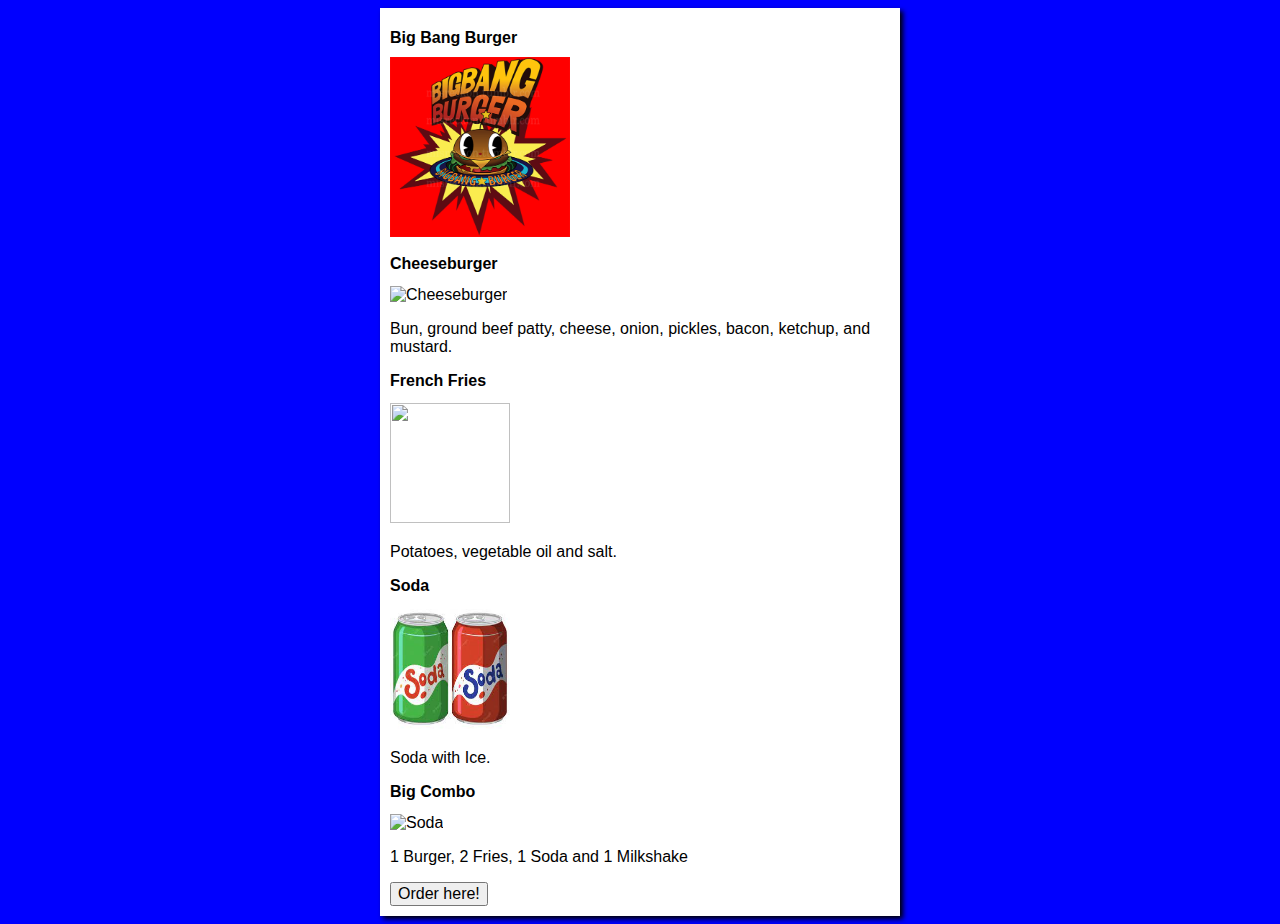
==== index.html @ 5bc2e085 "change" ====
<!DOCTYPE html>
<html lang="pt">
<head>
    <meta charset="UTF-8">
    <meta http-equiv="X-UA-Compatible" content="IE=edge">
    <meta name="viewport" content="width=device-width, initial-scale=1.0">
    <title>Big Bang Burger 🍔</title>
    <link rel="stylesheet" href="estilos/style.css">
</head>
<body>
    <main>
<header>
    <h1>Big Bang Burger</h1>
 <img height="180" width="180" src="imagens/logo.png" alt="logo">
</header>

<article>
    <h2>Cheeseburger</h2>
<img height="120" width="120" src="https://cdn.shopify.com/s/files/1/0582/7896/9516/products/BBBSweatshirtcopy2_1024x.png?v=1631240203" alt="Cheeseburger">
    <p>Bun, ground beef patty, cheese, onion, pickles, bacon, ketchup, and mustard.</p>

   
</article>

<article>
 <h2>French Fries</h2>
<img height="120" width="120" src="https://t3.ftcdn.net/jpg/01/64/11/84/360_F_164118438_8cn5iGjdJfEynhbRujyx3a1ffcvJ2BZ0.jpg" alt="">
    <p>Potatoes, vegetable oil and salt.</p>

   
</article>

<article>
    <h2>Soda</h2>
   <img height="120" width="120" src="imagens/soda.jpg" alt="Soda">
       <p>Soda with Ice.</p>
   
       
   </article>

   <article>
    <h2>Big Combo</h2>
   <img height="120" width="200" src="https://alsurvivecom.files.wordpress.com/2020/05/2020-05-21_1643.png?w=723" alt="Soda">
       <p>1 Burger, 2 Fries, 1 Soda and 1 Milkshake</p>
   
   </article>

   <a href="order1.html"><button>Order here!</button></a>

    </main>
    
</body>
</html>
---- estilos/style.css ----
*{
    font-family: Arial, Helvetica, sans-serif;
    font-size: 16px;
}

body{
    background-color: blue;
}

main{
    background-color: white;
    width: 500px;
    margin: auto;
    padding: 10px;
    box-shadow: 3px 3px 5px black;
}
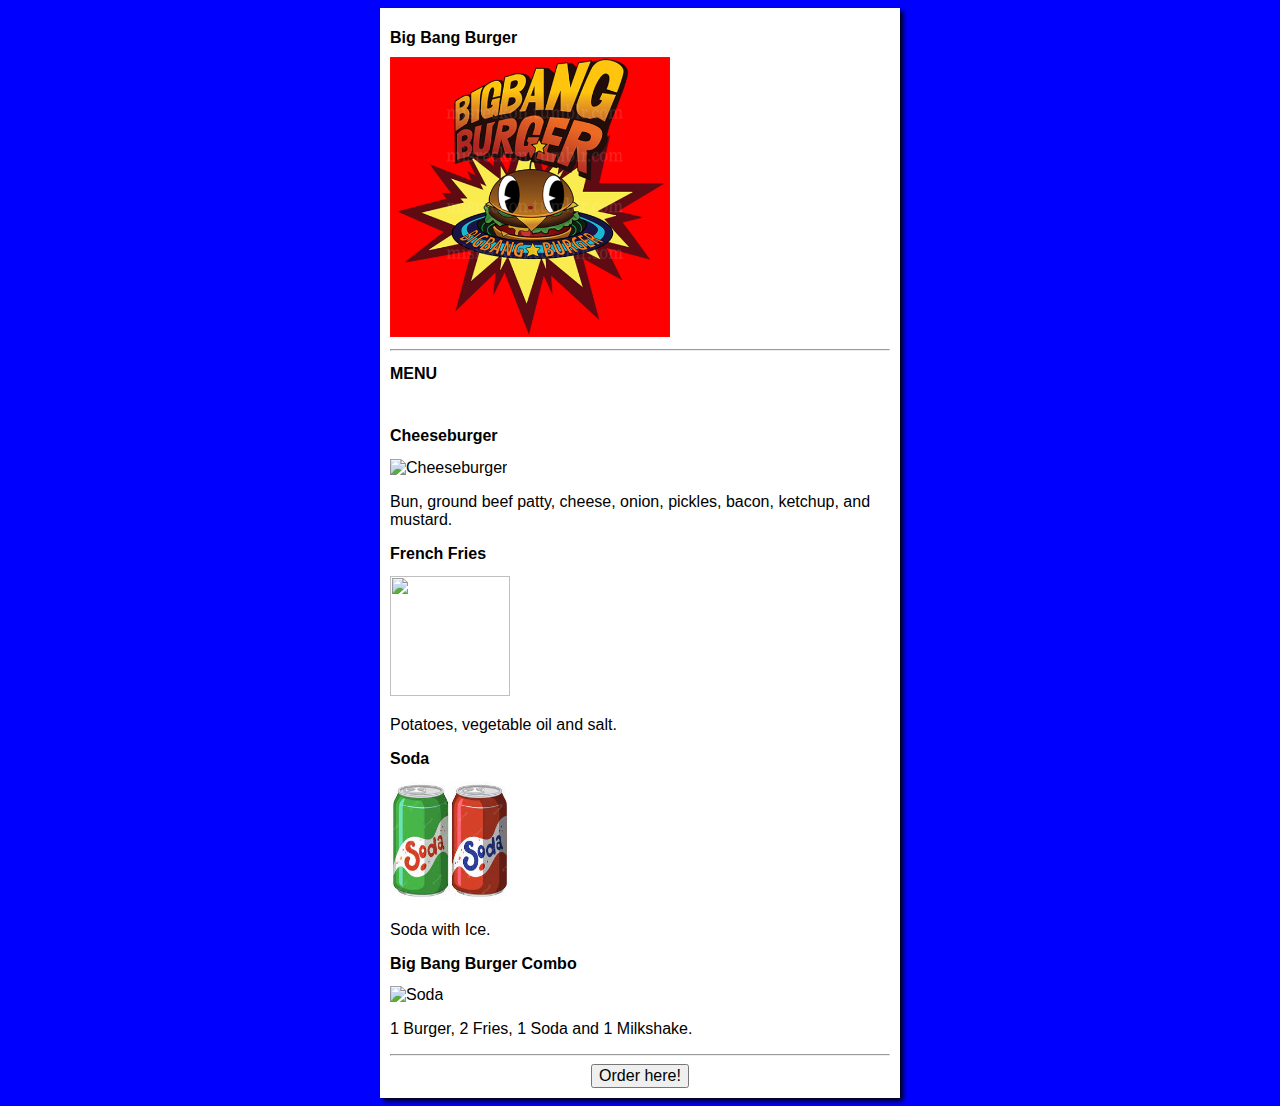
==== commit adc04210: "update" ====
--- a/index.html
+++ b/index.html
@@ -4,15 +4,22 @@
     <meta charset="UTF-8">
     <meta http-equiv="X-UA-Compatible" content="IE=edge">
     <meta name="viewport" content="width=device-width, initial-scale=1.0">
-    <title>Big Bang Burger 🍔</title>
+    <title>Big Bang Burger 🍔 </title>
     <link rel="stylesheet" href="estilos/style.css">
 </head>
 <body>
     <main>
 <header>
     <h1>Big Bang Burger</h1>
- <img height="180" width="180" src="imagens/logo.png" alt="logo">
+ <img height="280" width="280" src="imagens/logo.png" alt="logo">
 </header>
+
+<hr black>
+
+<h2 id="menu">MENU</h2>
+
+<br>
+
 
 <article>
     <h2>Cheeseburger</h2>
@@ -39,13 +46,17 @@
    </article>
 
    <article>
-    <h2>Big Combo</h2>
+    <h2>Big Bang Burger Combo</h2>
    <img height="120" width="200" src="https://alsurvivecom.files.wordpress.com/2020/05/2020-05-21_1643.png?w=723" alt="Soda">
-       <p>1 Burger, 2 Fries, 1 Soda and 1 Milkshake</p>
+       <p>1 Burger, 2 Fries, 1 Soda and 1 Milkshake.</p>
    
    </article>
 
-   <a href="order1.html"><button>Order here!</button></a>
+   <hr>
+
+   <div>
+  <center> <a href="order1.html"><button>Order here!</button></a> </center>
+</div>
 
     </main>
     
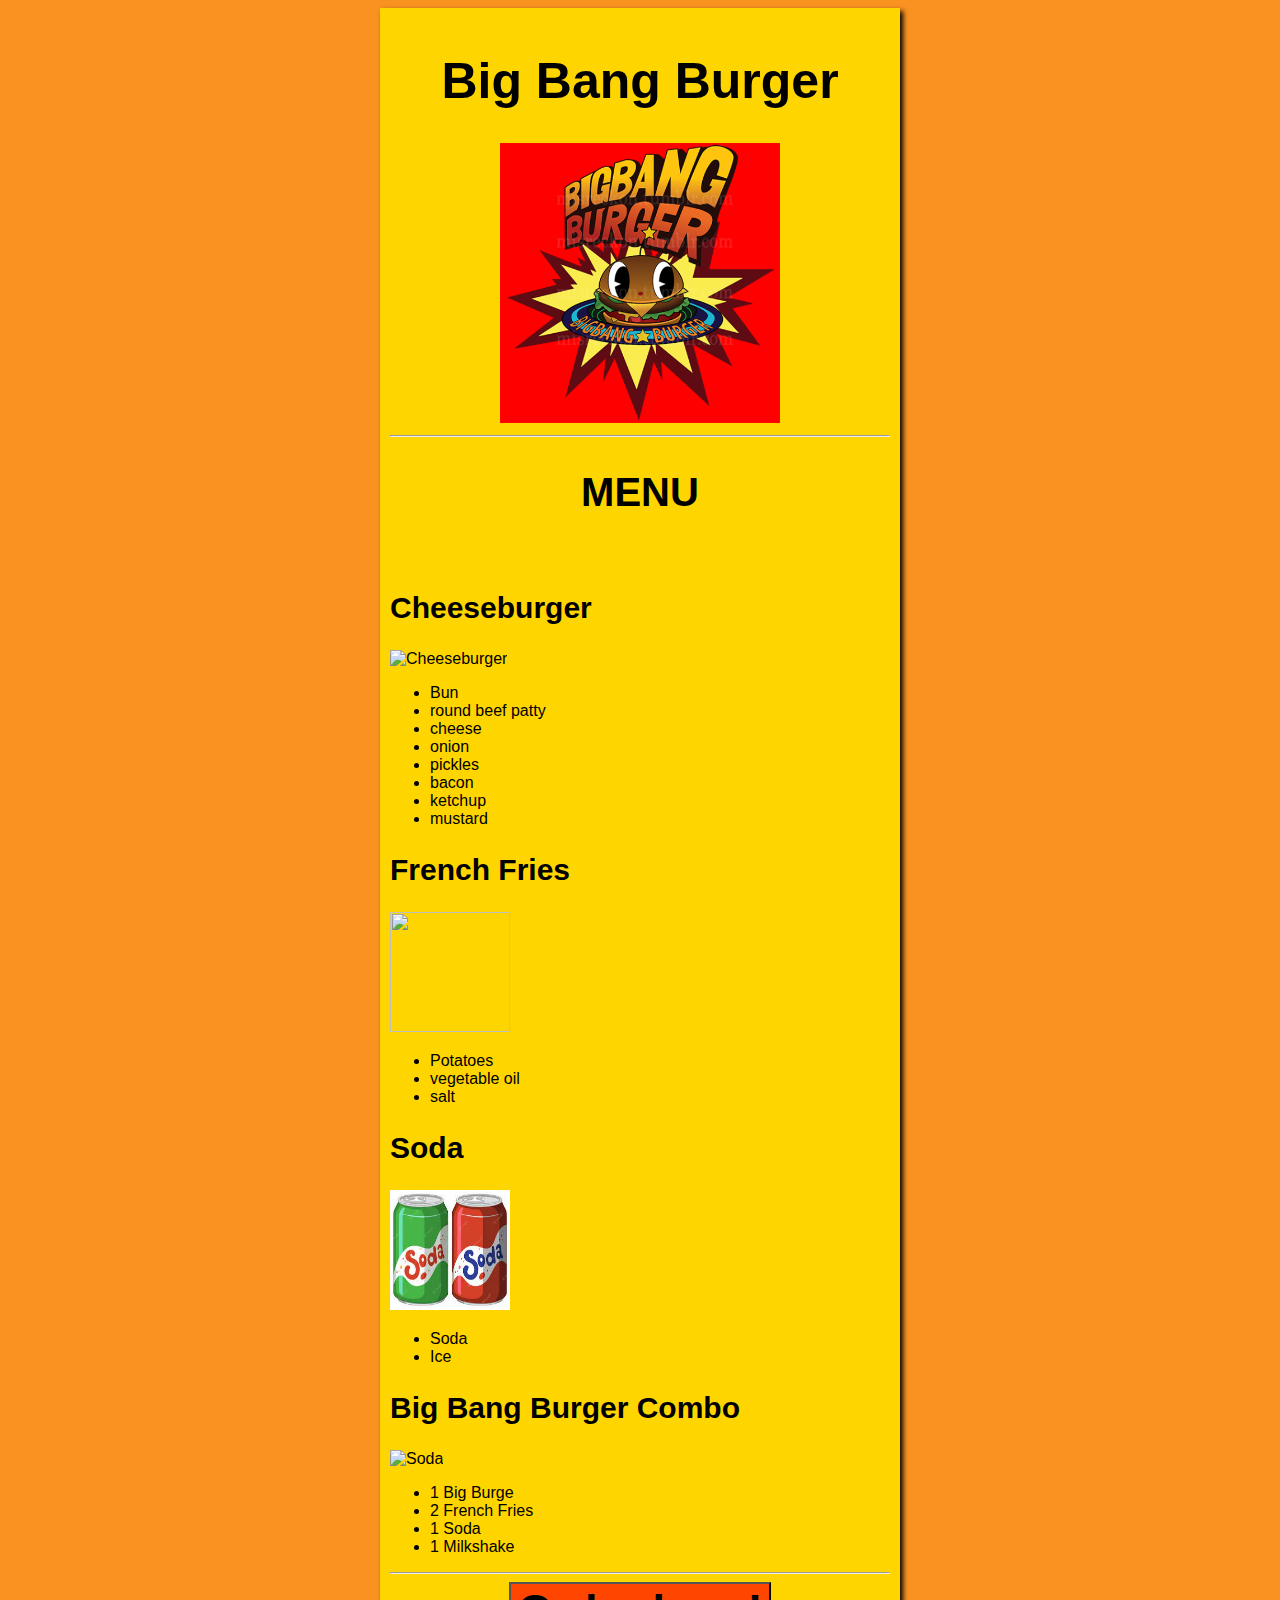
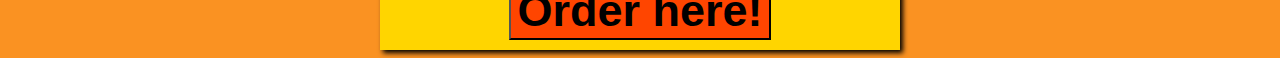
==== commit 639a65f5: "main" ====
--- a/index.html
+++ b/index.html
@@ -24,23 +24,42 @@
 <article>
     <h2>Cheeseburger</h2>
 <img height="120" width="120" src="https://cdn.shopify.com/s/files/1/0582/7896/9516/products/BBBSweatshirtcopy2_1024x.png?v=1631240203" alt="Cheeseburger">
-    <p>Bun, ground beef patty, cheese, onion, pickles, bacon, ketchup, and mustard.</p>
 
+    <ul>        
+        <li>Bun</li>
+        <li>round beef patty</li>
+        <li>cheese </li>
+        <li>onion</li> 
+        <li>pickles</li> 
+        <li>bacon</li> 
+        <li>ketchup</li> 
+        <li>mustard</li>
+    </ul>
    
 </article>
 
 <article>
  <h2>French Fries</h2>
 <img height="120" width="120" src="https://t3.ftcdn.net/jpg/01/64/11/84/360_F_164118438_8cn5iGjdJfEynhbRujyx3a1ffcvJ2BZ0.jpg" alt="">
-    <p>Potatoes, vegetable oil and salt.</p>
+    
+<ul>
+    <li>Potatoes</li> 
+    <li>vegetable oil</li> 
+    <li>salt</li> 
 
-   
+</ul>
+
 </article>
 
 <article>
     <h2>Soda</h2>
    <img height="120" width="120" src="imagens/soda.jpg" alt="Soda">
-       <p>Soda with Ice.</p>
+       
+   <ul>
+    <li>Soda</li> 
+    <li>Ice</li> 
+   
+</ul>
    
        
    </article>
@@ -48,7 +67,15 @@
    <article>
     <h2>Big Bang Burger Combo</h2>
    <img height="120" width="200" src="https://alsurvivecom.files.wordpress.com/2020/05/2020-05-21_1643.png?w=723" alt="Soda">
-       <p>1 Burger, 2 Fries, 1 Soda and 1 Milkshake.</p>
+
+   <ul>
+    <li>1 Big Burge</li> 
+    <li>2 French Fries</li> 
+    <li> 1 Soda</li> 
+    <li> 1 Milkshake </li> 
+
+</ul>
+
    
    </article>
 
--- a/estilos/style.css
+++ b/estilos/style.css
@@ -4,14 +4,49 @@
 }
 
 body{
-    background-color: blue;
+    background-color: rgb(250, 146, 34);
 }
 
 main{
-    background-color: white;
+    background-color:rgb(255, 213, 0);
     width: 500px;
     margin: auto;
     padding: 10px;
     box-shadow: 3px 3px 5px black;
 }
 
+h1{
+    font-size:50px;
+    font-weight: bold;
+    text-align: center;
+    }
+
+h2{
+    font-size:30px;
+    }
+
+header{
+    text-align: center;
+}
+
+button{
+    background-color: orangered;
+    color: black;
+    font-weight: bolder;
+    text-align: center;
+    font-size: 45px;
+    
+
+}
+
+#menu{
+    font-size:40px;
+    font-weight: bold;
+    text-align: center;
+}
+
+button:hover{
+    background-color: blue;
+    color: white;
+    cursor: pointer;
+}
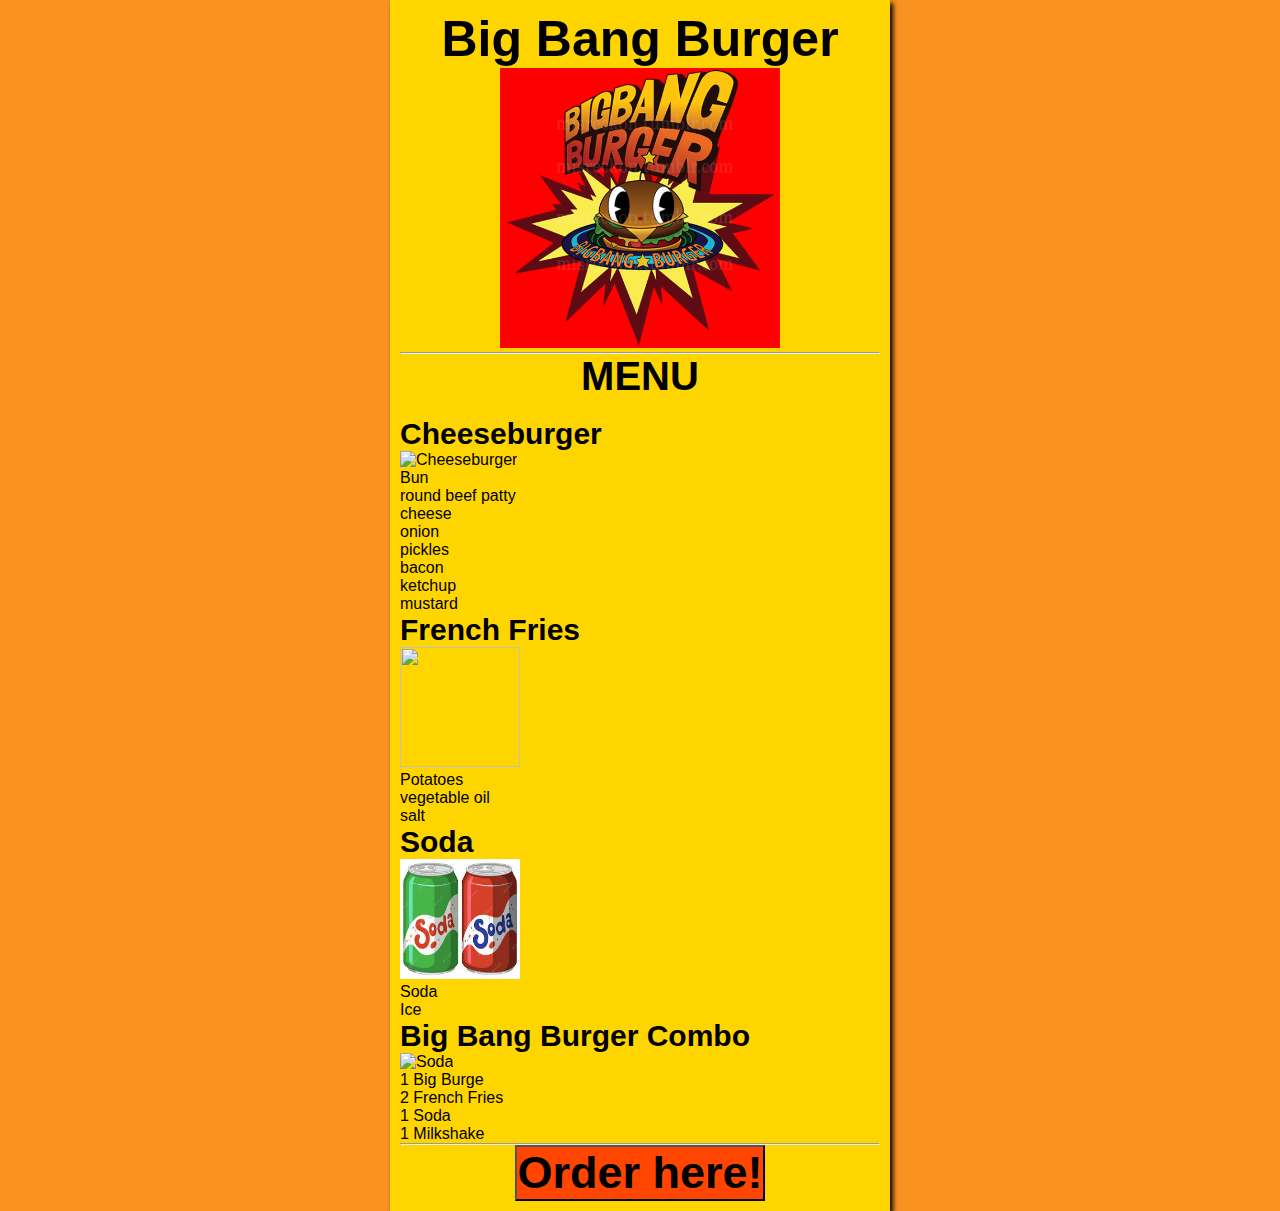
==== commit cc4628a6: "update-site" ====
--- a/index.html
+++ b/index.html
@@ -4,14 +4,20 @@
     <meta charset="UTF-8">
     <meta http-equiv="X-UA-Compatible" content="IE=edge">
     <meta name="viewport" content="width=device-width, initial-scale=1.0">
-    <title>Big Bang Burger 🍔 </title>
-    <link rel="stylesheet" href="estilos/style.css">
+    <title>Big Bang Burger </title>
+
+    <link rel="shortcut icon" href="img/x-burger.png" type="image/x-icon">
+
+    <link rel="stylesheet" href="styles/style.css">
+    <link rel="stylesheet" href="styles/reset.css">
+
+
 </head>
 <body>
     <main>
 <header>
     <h1>Big Bang Burger</h1>
- <img height="280" width="280" src="imagens/logo.png" alt="logo">
+ <img height="280" width="280" src="img/logo.png" alt="logo">
 </header>
 
 <hr black>
@@ -53,7 +59,7 @@
 
 <article>
     <h2>Soda</h2>
-   <img height="120" width="120" src="imagens/soda.jpg" alt="Soda">
+   <img height="120" width="120" src="img/soda.jpg" alt="Soda">
        
    <ul>
     <li>Soda</li> 
@@ -82,7 +88,7 @@
    <hr>
 
    <div>
-  <center> <a href="order1.html"><button>Order here!</button></a> </center>
+  <center> <a href="order.html"><button>Order here!</button></a> </center>
 </div>
 
     </main>
--- a/styles/style.css
+++ b/styles/style.css
@@ -0,0 +1,39 @@
+h1{
+    font-size:50px;
+    font-weight: bold;
+    text-align: center;
+    }
+
+h2{
+    font-size:30px;
+    }
+
+header{
+    text-align: center;
+}
+
+ul>li {
+    list-style: none;
+}
+
+button{
+    background-color: orangered;
+    color: black;
+    font-weight: bolder;
+    text-align: center;
+    font-size: 45px;
+    
+
+}
+
+#menu{
+    font-size:40px;
+    font-weight: bold;
+    text-align: center;
+}
+
+button:hover{
+    background-color: blue;
+    color: white;
+    cursor: pointer;
+}
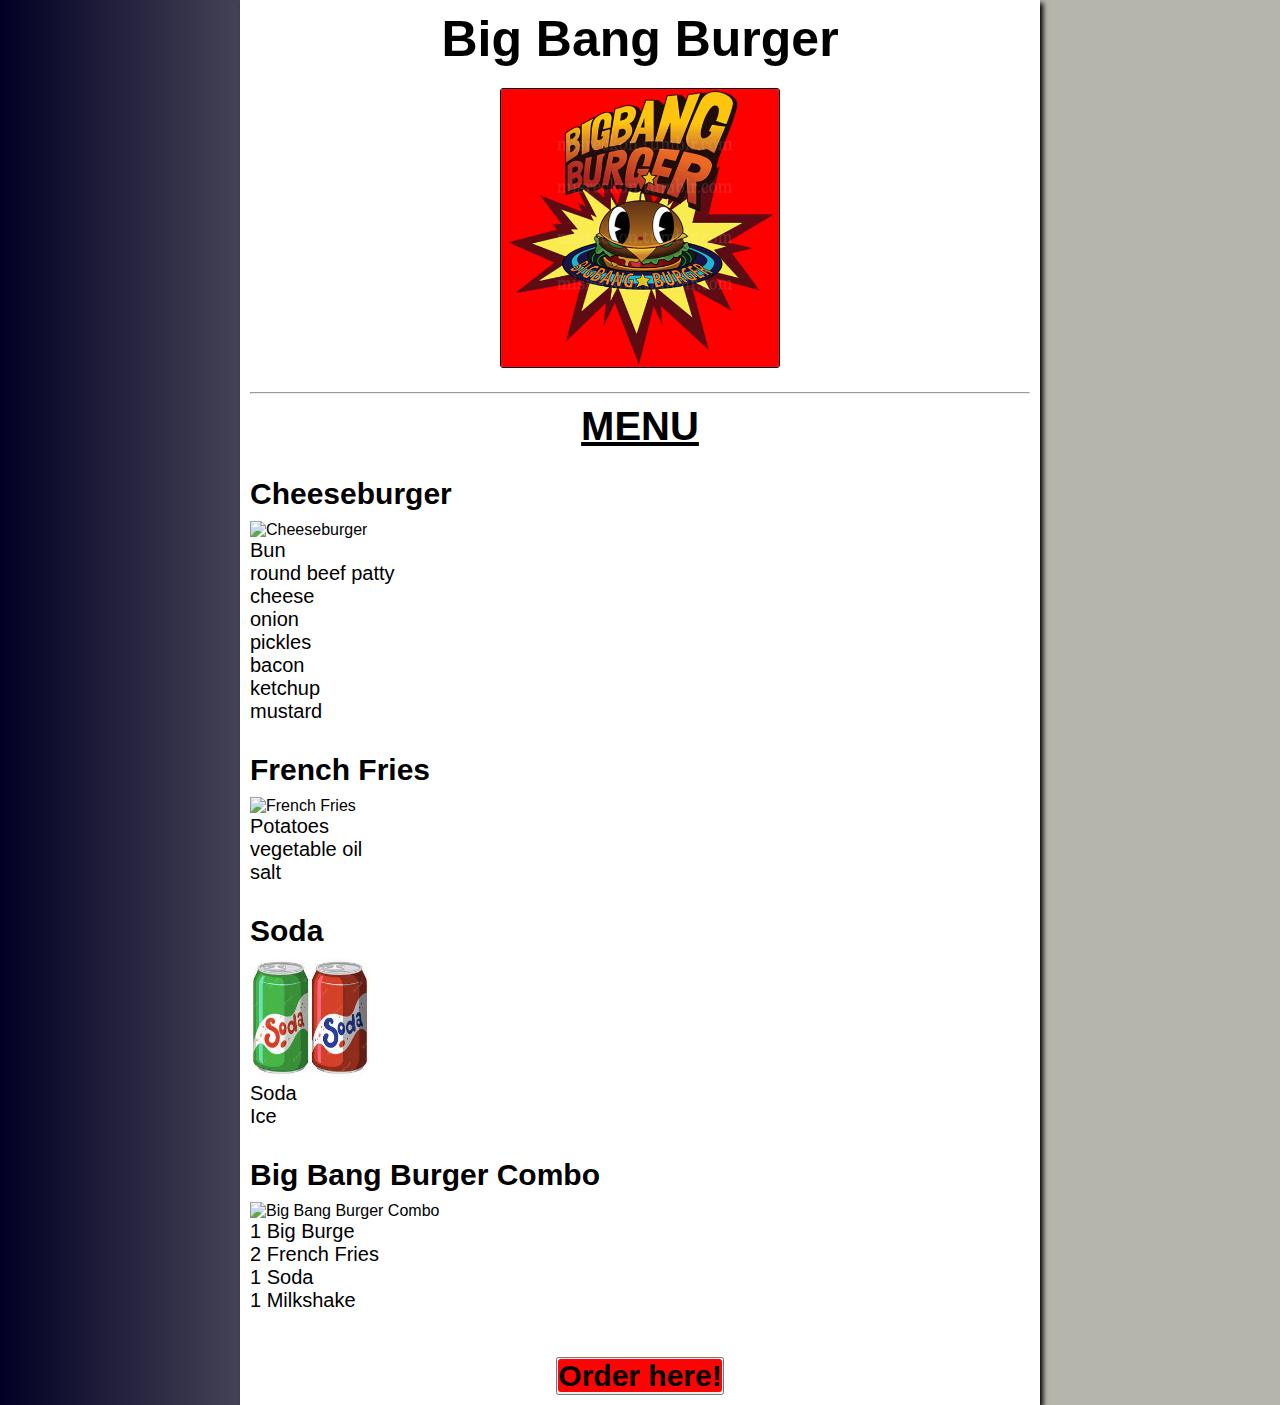
==== commit e99fe580: "Update index.html" ====
--- a/index.html
+++ b/index.html
@@ -1,5 +1,6 @@
 <!DOCTYPE html>
 <html lang="pt">
+
 <head>
     <meta charset="UTF-8">
     <meta http-equiv="X-UA-Compatible" content="IE=edge">
@@ -13,85 +14,99 @@
 
 
 </head>
+
 <body>
     <main>
-<header>
-    <h1>Big Bang Burger</h1>
- <img height="280" width="280" src="img/logo.png" alt="logo">
-</header>
+        <header>
+            <h1>Big Bang Burger</h1>
+            <img class="logo" height="280" width="280" src="img/logo.png" alt="logo">
+        </header>
 
-<hr black>
+        <hr black>
 
-<h2 id="menu">MENU</h2>
+        <h2 class="menu">MENU</h2>
 
-<br>
+        <br>
 
 
-<article>
-    <h2>Cheeseburger</h2>
-<img height="120" width="120" src="https://cdn.shopify.com/s/files/1/0582/7896/9516/products/BBBSweatshirtcopy2_1024x.png?v=1631240203" alt="Cheeseburger">
+        <article>
+            <h2>Cheeseburger</h2>
+            <img height="120" width="120"
+                src="https://cdn.shopify.com/s/files/1/0582/7896/9516/products/BBBSweatshirtcopy2_1024x.png?v=1631240203"
+                alt="Cheeseburger">
 
-    <ul>        
-        <li>Bun</li>
-        <li>round beef patty</li>
-        <li>cheese </li>
-        <li>onion</li> 
-        <li>pickles</li> 
-        <li>bacon</li> 
-        <li>ketchup</li> 
-        <li>mustard</li>
-    </ul>
-   
-</article>
+            <ul>
+                <li>Bun</li>
+                <li>round beef patty</li>
+                <li>cheese </li>
+                <li>onion</li>
+                <li>pickles</li>
+                <li>bacon</li>
+                <li>ketchup</li>
+                <li>mustard</li>
+            </ul>
 
-<article>
- <h2>French Fries</h2>
-<img height="120" width="120" src="https://t3.ftcdn.net/jpg/01/64/11/84/360_F_164118438_8cn5iGjdJfEynhbRujyx3a1ffcvJ2BZ0.jpg" alt="">
-    
-<ul>
-    <li>Potatoes</li> 
-    <li>vegetable oil</li> 
-    <li>salt</li> 
+        </article>
 
-</ul>
+        <article>
+            <h2>French Fries</h2>
+            <img height="120" width="120"
+                src="https://t3.ftcdn.net/jpg/01/64/11/84/360_F_164118438_8cn5iGjdJfEynhbRujyx3a1ffcvJ2BZ0.jpg" alt="French Fries">
 
-</article>
+            <ul>
+                <li>Potatoes</li>
+                <li>vegetable oil</li>
+                <li>salt</li>
 
-<article>
-    <h2>Soda</h2>
-   <img height="120" width="120" src="img/soda.jpg" alt="Soda">
-       
-   <ul>
-    <li>Soda</li> 
-    <li>Ice</li> 
-   
-</ul>
-   
-       
-   </article>
+            </ul>
 
-   <article>
-    <h2>Big Bang Burger Combo</h2>
-   <img height="120" width="200" src="https://alsurvivecom.files.wordpress.com/2020/05/2020-05-21_1643.png?w=723" alt="Soda">
+        </article>
 
-   <ul>
-    <li>1 Big Burge</li> 
-    <li>2 French Fries</li> 
-    <li> 1 Soda</li> 
-    <li> 1 Milkshake </li> 
+        <article>
 
-</ul>
+            <h2>Soda</h2>
+            <img height="120" width="120" src="img/soda.jpg" alt="Soda">
 
-   
-   </article>
+            <ul>
+                <li>Soda</li>
+                <li>Ice</li>
 
-   <hr>
+            </ul>
 
-   <div>
-  <center> <a href="order.html"><button>Order here!</button></a> </center>
-</div>
+
+        </article>
+
+        <article>
+
+            <h2>Big Bang Burger Combo</h2>
+            <img height="120" width="200"
+                src="https://alsurvivecom.files.wordpress.com/2020/05/2020-05-21_1643.png?w=723" alt="Big Bang Burger Combo">
+
+            <ul>
+                <li>1 Big Burge</li>
+                <li>2 French Fries</li>
+                <li> 1 Soda</li>
+                <li> 1 Milkshake </li>
+
+            </ul>
+
+
+        </article>
+
+
+
+        <center>
+
+            <button class="next">
+
+                <a href="index2.html">Order here!</a>
+
+            </button>
+
+        </center>
 
     </main>
-    
+
 </body>
+
 </html>
--- a/styles/style.css
+++ b/styles/style.css
@@ -1,39 +1,56 @@
-h1{
-    font-size:50px;
-    font-weight: bold;
-    text-align: center;
-    }
-
-h2{
-    font-size:30px;
-    }
-
-header{
+header {
     text-align: center;
 }
 
-ul>li {
-    list-style: none;
+.logo {
+    margin-bottom: 20px;
+    border: 1px solid #000;
+    border-radius: 3px;
 }
 
-button{
-    background-color: orangered;
-    color: black;
-    font-weight: bolder;
+.menu {
+    font-size: 40px;
+    font-weight: bold;
     text-align: center;
-    font-size: 45px;
-    
-
+    margin-top: 10px;
+    text-decoration: underline;
 }
 
-#menu{
-    font-size:40px;
+h1 {
+    font-size: 50px;
     font-weight: bold;
     text-align: center;
+    margin-bottom: 20px;
 }
 
-button:hover{
-    background-color: blue;
+h2 {
+    font-size: 30px;
+    margin-bottom: 10px;
+}
+
+ul {
+    margin-bottom: 30px;
+}
+
+ul>li {
+    font-size: 20px;
+}
+
+
+button {
+    margin-top: 15px;
+}
+
+button>a {
+    background-color: rgb(253, 3, 3);
+    color: #000000;
+    font-weight: bold;
+    font-size: 30px;
+    border-radius: 3px;
+}
+
+a:hover {
+    background-color: #686868;
     color: white;
     cursor: pointer;
-}
+}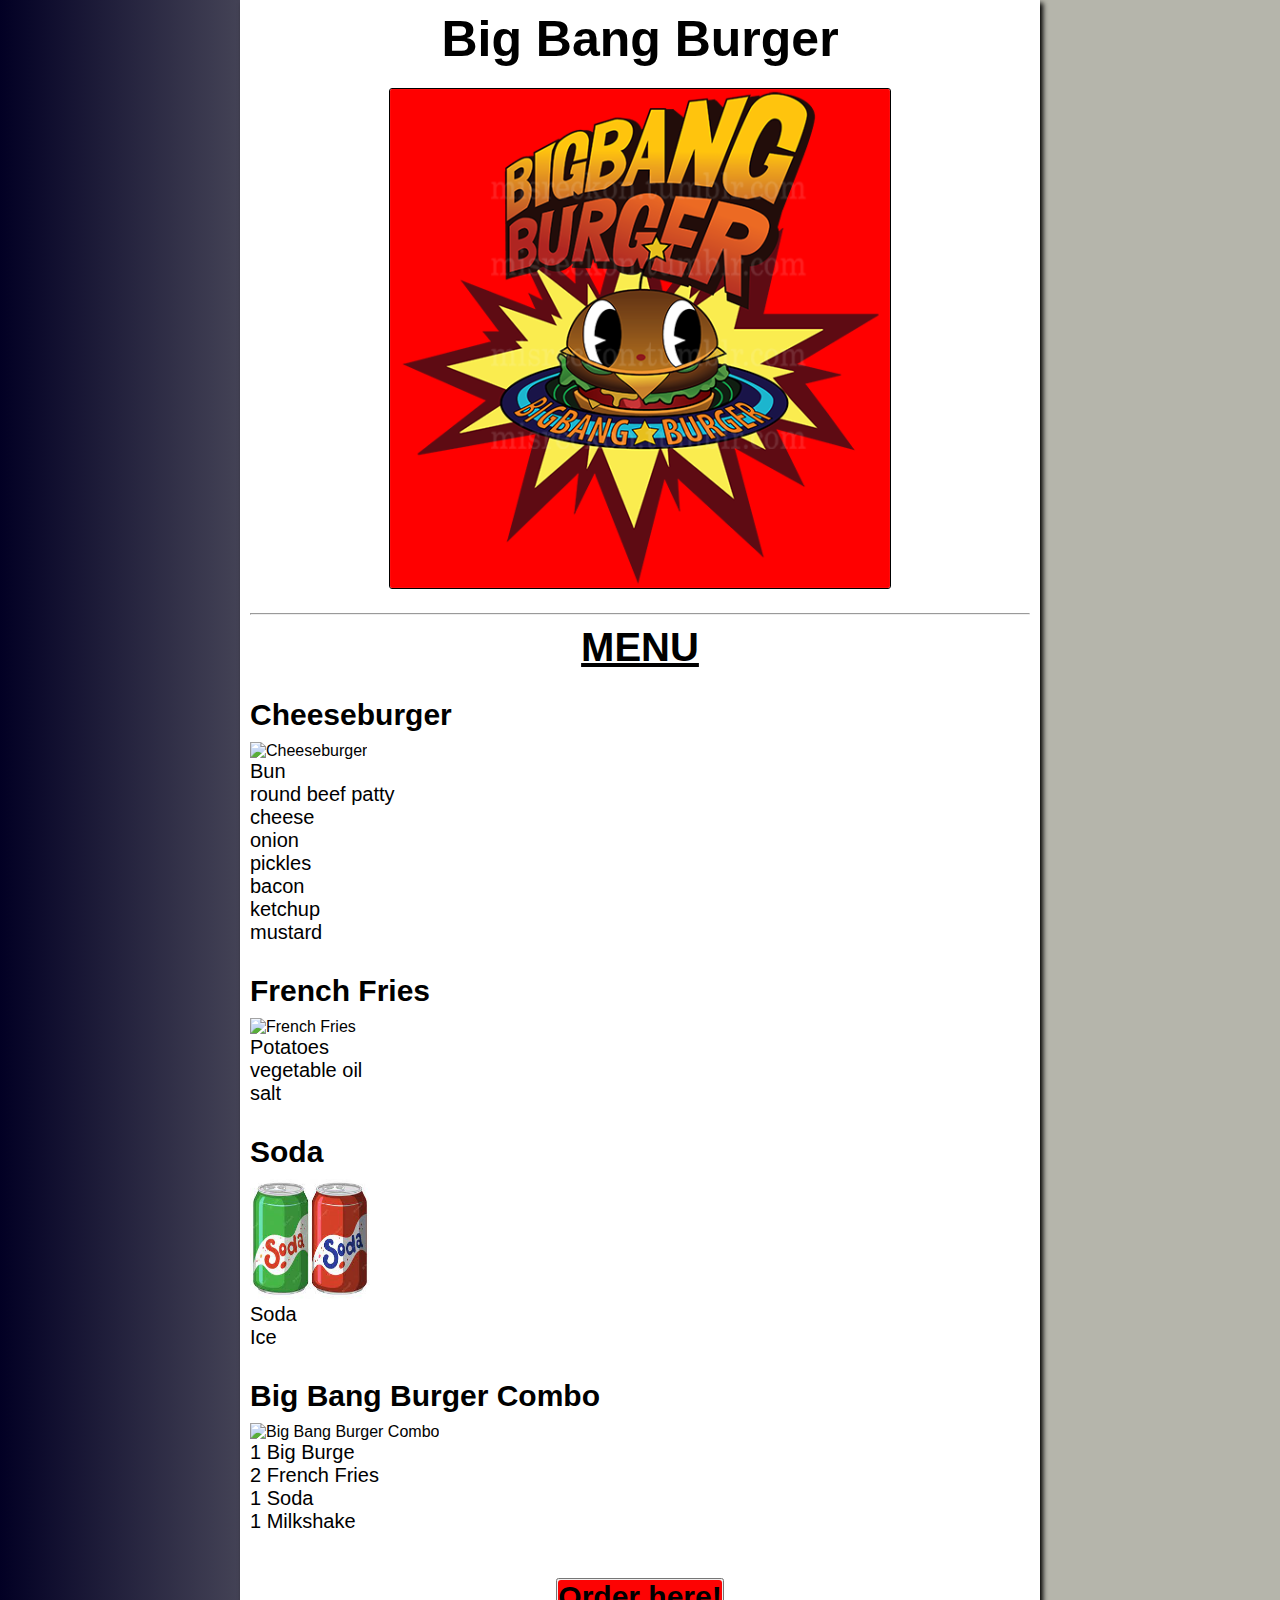
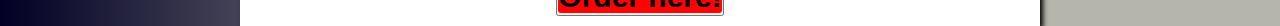
==== commit a9ee939f: "Update class log" ====
--- a/index.html
+++ b/index.html
@@ -19,7 +19,7 @@
     <main>
         <header>
             <h1>Big Bang Burger</h1>
-            <img class="logo" height="280" width="280" src="img/logo.png" alt="logo">
+            <img class="logo" src="img/logo.png" alt="logo">
         </header>
 
         <hr black>
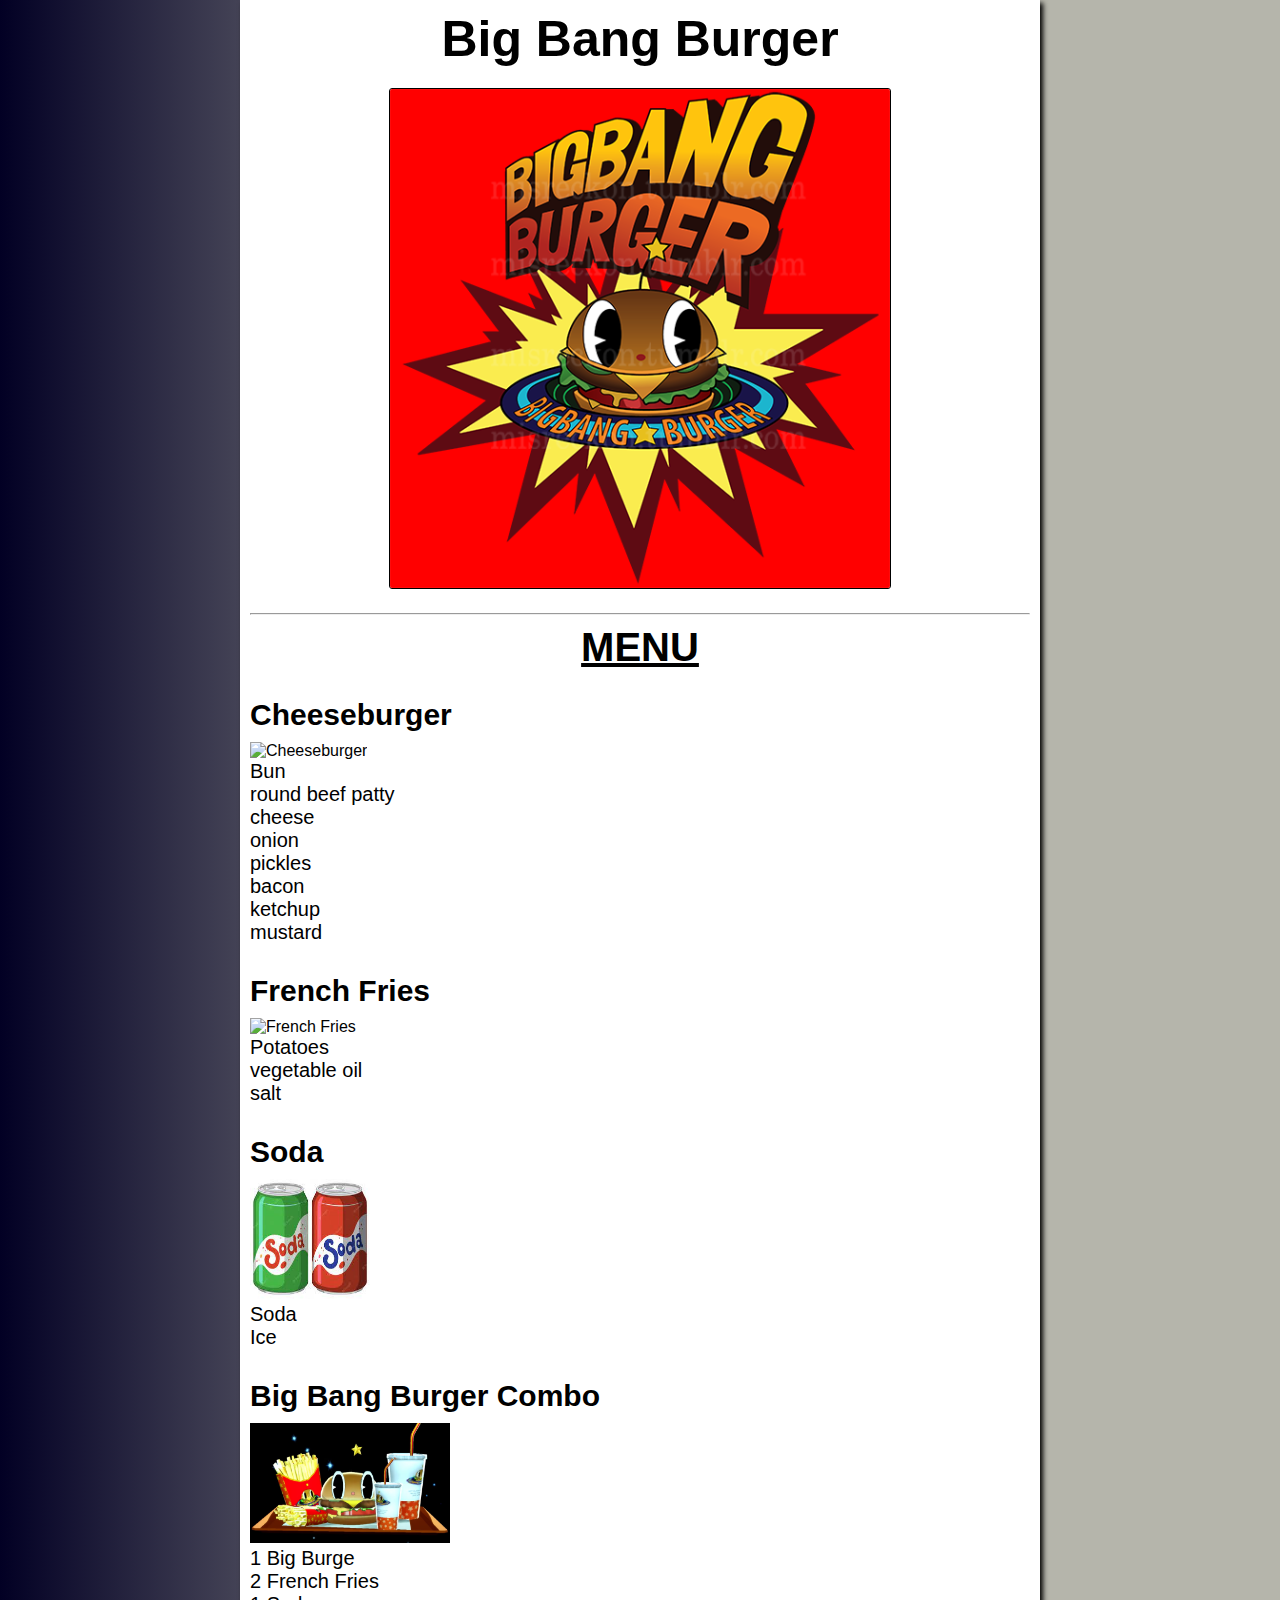
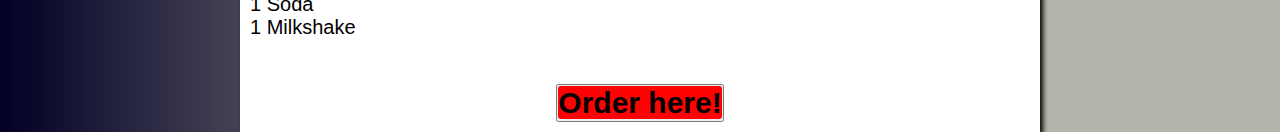
==== commit 59109a7c: "add update photo" ====
--- a/index.html
+++ b/index.html
@@ -80,13 +80,13 @@
 
             <h2>Big Bang Burger Combo</h2>
             <img height="120" width="200"
-                src="https://alsurvivecom.files.wordpress.com/2020/05/2020-05-21_1643.png?w=723" alt="Big Bang Burger Combo">
+                src="img/Big Bang Burger Combo.PNG" alt="Big Bang Burger Combo">
 
             <ul>
                 <li>1 Big Burge</li>
                 <li>2 French Fries</li>
-                <li> 1 Soda</li>
-                <li> 1 Milkshake </li>
+                <li>1 Soda</li>
+                <li>1 Milkshake </li>
 
             </ul>
 
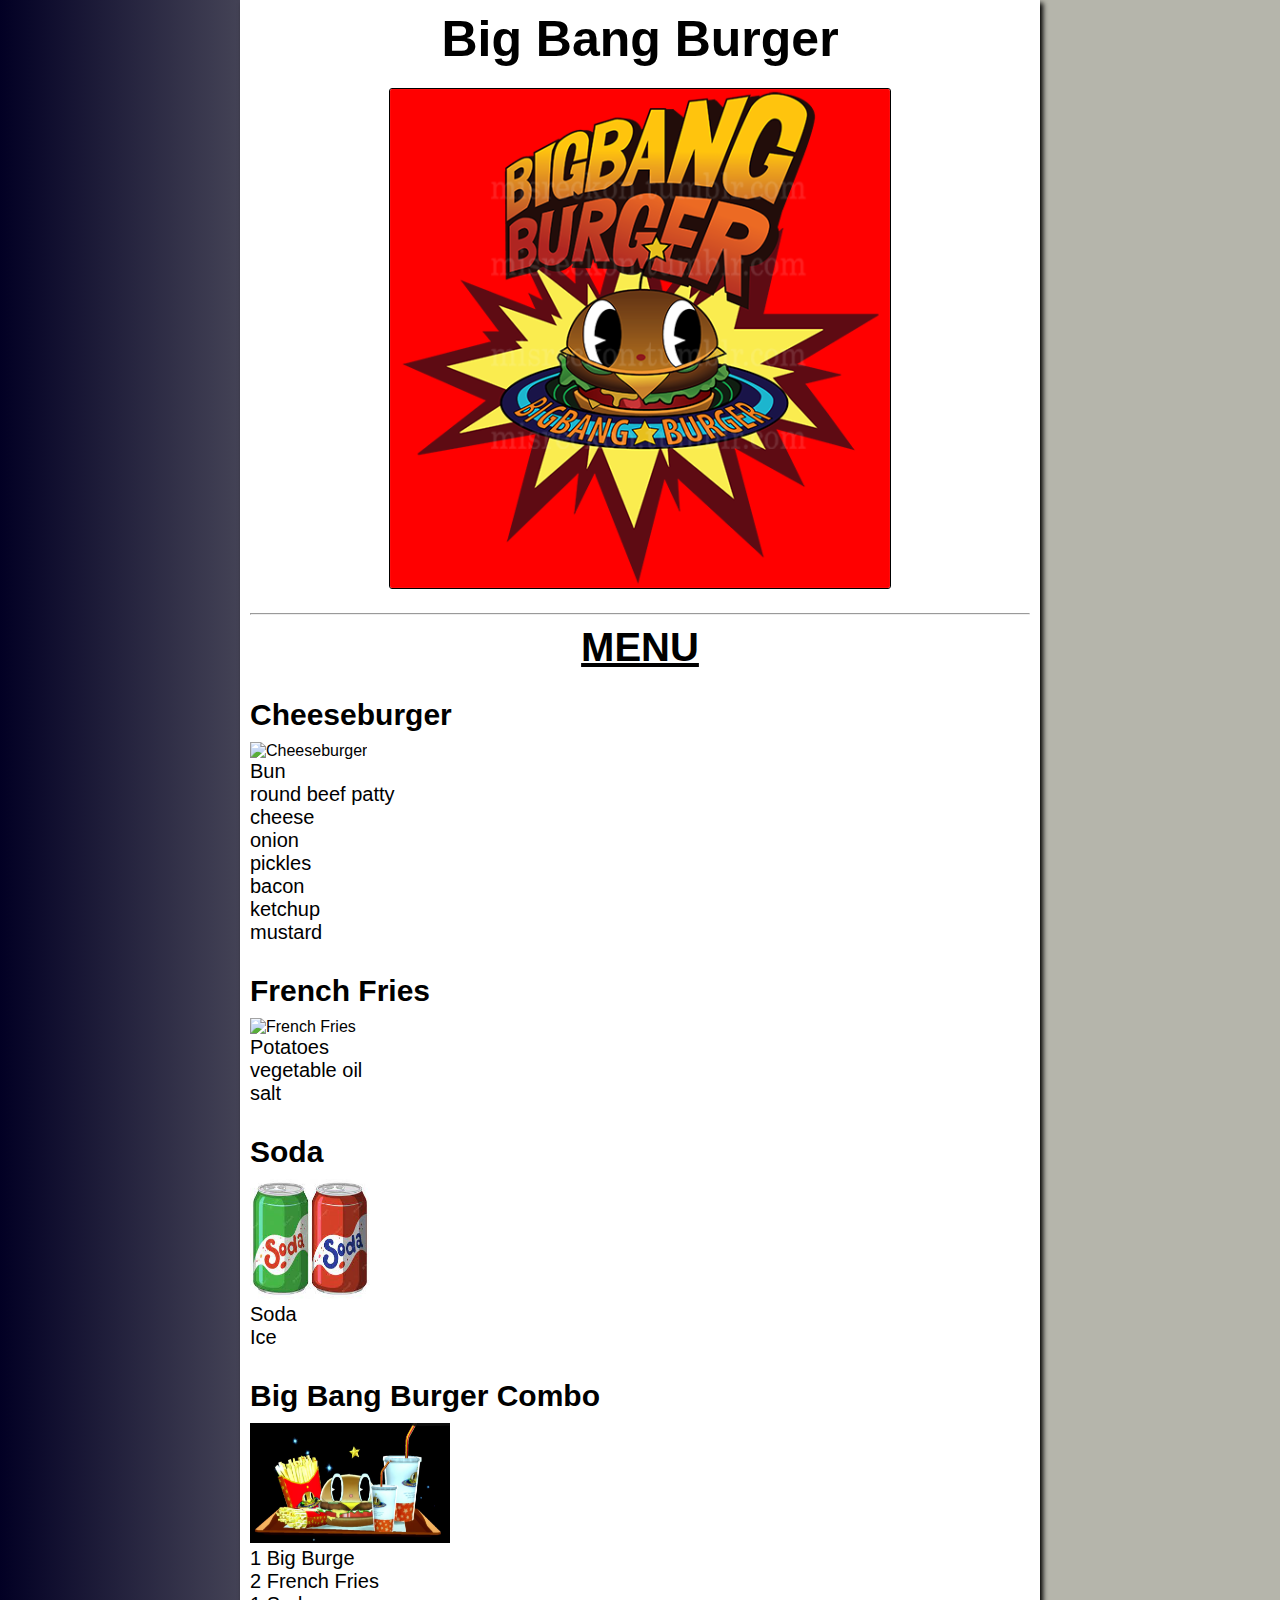
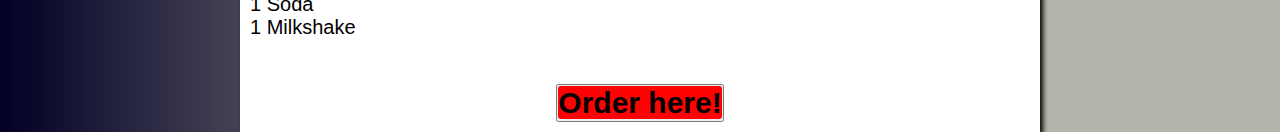
==== commit ea970879: "layout" ====
--- a/index.html
+++ b/index.html
@@ -28,72 +28,72 @@
 
         <br>
 
+        <div class="content">
+            <article>
+                <h2>Cheeseburger</h2>
+                <img height="120" width="120"
+                    src="https://cdn.shopify.com/s/files/1/0582/7896/9516/products/BBBSweatshirtcopy2_1024x.png?v=1631240203"
+                    alt="Cheeseburger">
 
-        <article>
-            <h2>Cheeseburger</h2>
-            <img height="120" width="120"
-                src="https://cdn.shopify.com/s/files/1/0582/7896/9516/products/BBBSweatshirtcopy2_1024x.png?v=1631240203"
-                alt="Cheeseburger">
+                <ul>
+                    <li>Bun</li>
+                    <li>round beef patty</li>
+                    <li>cheese </li>
+                    <li>onion</li>
+                    <li>pickles</li>
+                    <li>bacon</li>
+                    <li>ketchup</li>
+                    <li>mustard</li>
+                </ul>
 
-            <ul>
-                <li>Bun</li>
-                <li>round beef patty</li>
-                <li>cheese </li>
-                <li>onion</li>
-                <li>pickles</li>
-                <li>bacon</li>
-                <li>ketchup</li>
-                <li>mustard</li>
-            </ul>
+            </article>
 
-        </article>
+            <article>
+                <h2>French Fries</h2>
+                <img height="120" width="120"
+                    src="https://t3.ftcdn.net/jpg/01/64/11/84/360_F_164118438_8cn5iGjdJfEynhbRujyx3a1ffcvJ2BZ0.jpg"
+                    alt="French Fries">
 
-        <article>
-            <h2>French Fries</h2>
-            <img height="120" width="120"
-                src="https://t3.ftcdn.net/jpg/01/64/11/84/360_F_164118438_8cn5iGjdJfEynhbRujyx3a1ffcvJ2BZ0.jpg" alt="French Fries">
+                <ul>
+                    <li>Potatoes</li>
+                    <li>vegetable oil</li>
+                    <li>salt</li>
 
-            <ul>
-                <li>Potatoes</li>
-                <li>vegetable oil</li>
-                <li>salt</li>
+                </ul>
 
-            </ul>
+            </article>
 
-        </article>
+            <article>
 
-        <article>
+                <h2>Soda</h2>
+                <img height="120" width="120" src="img/soda.jpg" alt="Soda">
 
-            <h2>Soda</h2>
-            <img height="120" width="120" src="img/soda.jpg" alt="Soda">
+                <ul>
+                    <li>Soda</li>
+                    <li>Ice</li>
 
-            <ul>
-                <li>Soda</li>
-                <li>Ice</li>
-
-            </ul>
+                </ul>
 
 
-        </article>
+            </article>
 
-        <article>
+            <article>
 
-            <h2>Big Bang Burger Combo</h2>
-            <img height="120" width="200"
-                src="img/Big Bang Burger Combo.PNG" alt="Big Bang Burger Combo">
+                <h2>Big Bang Burger Combo</h2>
+                <img height="120" width="200" src="img/Big Bang Burger Combo.PNG" alt="Big Bang Burger Combo">
 
-            <ul>
-                <li>1 Big Burge</li>
-                <li>2 French Fries</li>
-                <li>1 Soda</li>
-                <li>1 Milkshake </li>
+                <ul>
+                    <li>1 Big Burge</li>
+                    <li>2 French Fries</li>
+                    <li>1 Soda</li>
+                    <li>1 Milkshake </li>
 
-            </ul>
+                </ul>
 
 
-        </article>
+            </article>
 
-
+        </div>
 
         <center>
 
@@ -109,4 +109,4 @@
 
 </body>
 
-</html>
+</html>